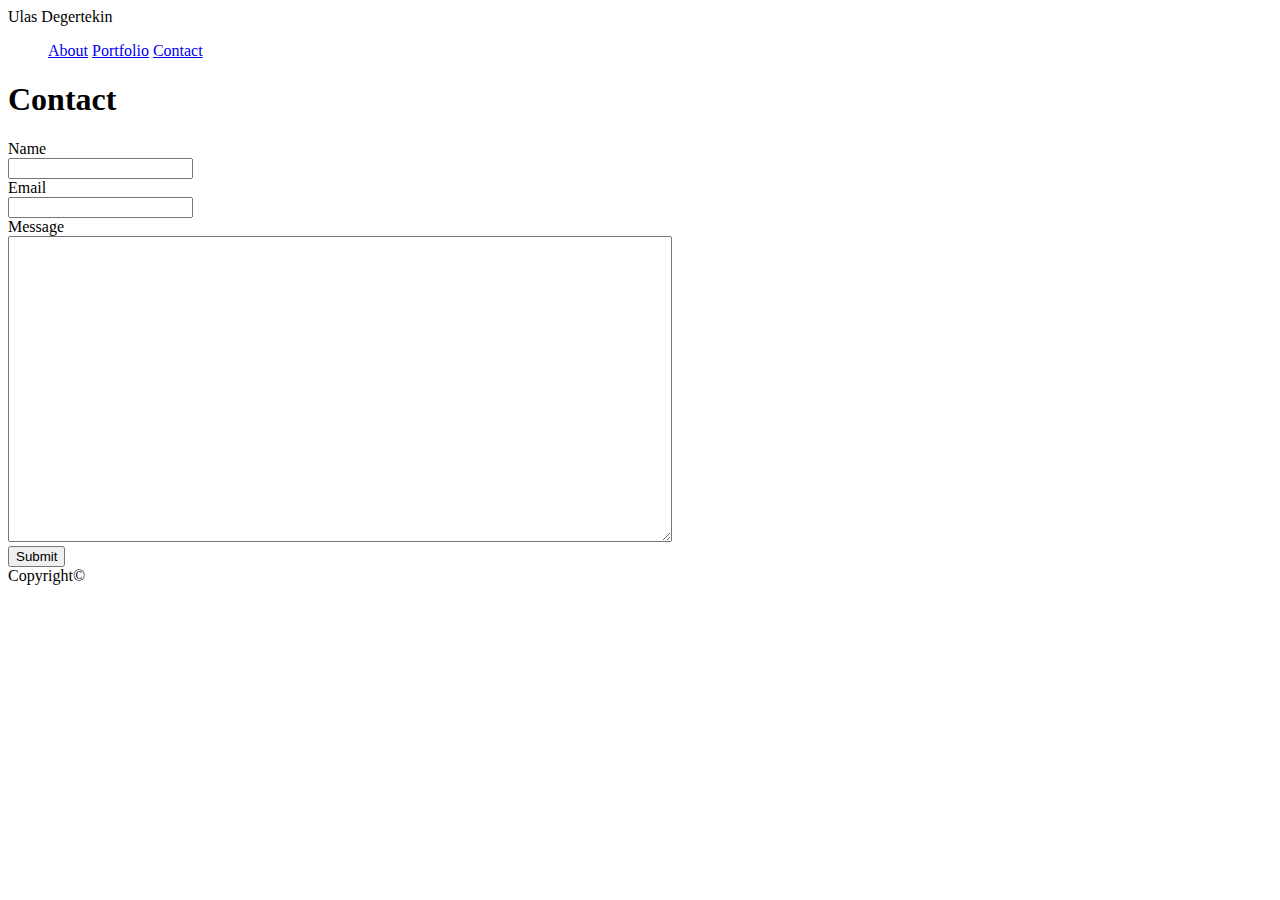
==== contact.html @ 8265d3ce "I added basic file!" ====
<!DOCTYPE html>
<html>
<head>
    <meta charset="utf-8" />
    <meta http-equiv="X-UA-Compatible" content="IE=edge">
    <title>HW2</title>
    <meta name="viewport" content="width=device-width, initial-scale=1">
    <link rel="stylesheet" type="text/css" media="screen" href="C:\Basic-Portfolio\assets\css\style.css" />
    
</head>
<body>
    <div>
        <section class="portfolio1">
            <header>Ulas Degertekin</header>
        </section>
   
        <nav class="box3">
            <ul>
                <a href="index.html">About</a>
                <a href="portfolio.html">Portfolio</a>
                <a href="contact.html">Contact</a>
            </ul>

       
        </nav>

        <section class="box3">
            <h1>Contact</h1>
            <form action="/action_page.php" class="box3">
                Name<br>
                <input type="text" name="Name" value="">
                <br>
                Email<br>
                <input type="text" name="Email" value="">
                <br>
                Message<br>
                <textarea name="Message" rows="20" cols="80"></textarea>
                <br>
                <button>Submit</button>
            </form>
        </section> 
    </div>
    <footer id="footer">Copyright&copy;</footer> 
</body>
</html>
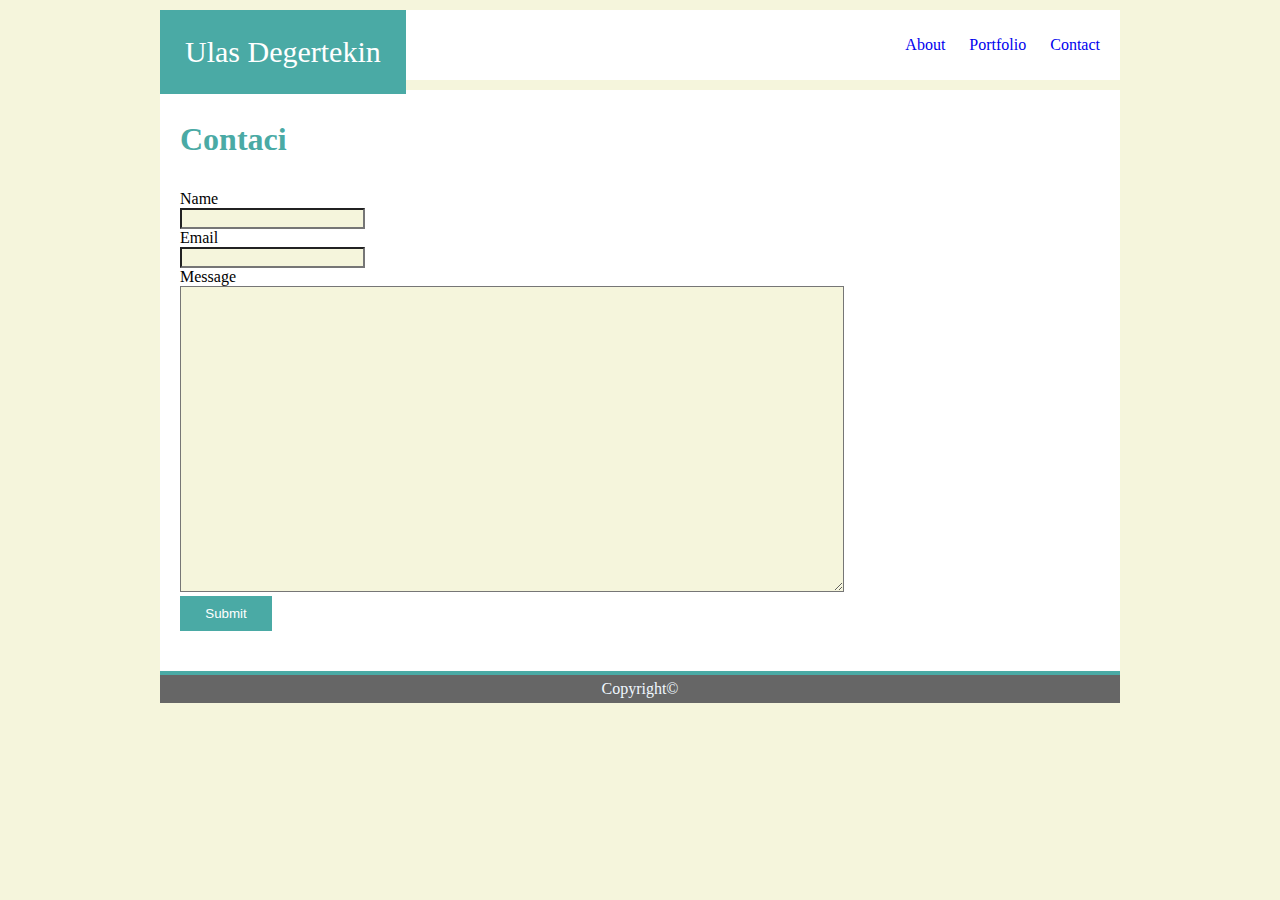
==== commit 2c1492ea: "I added simple change!" ====
--- a/contact.html
+++ b/contact.html
@@ -5,7 +5,7 @@
     <meta http-equiv="X-UA-Compatible" content="IE=edge">
     <title>HW2</title>
     <meta name="viewport" content="width=device-width, initial-scale=1">
-    <link rel="stylesheet" type="text/css" media="screen" href="C:\Basic-Portfolio\assets\css\style.css" />
+    <link rel="stylesheet" type="text/css" media="screen" href="assets/css/style.css" />
     
 </head>
 <body>
@@ -25,7 +25,7 @@
         </nav>
 
         <section class="box3">
-            <h1>Contact</h1>
+            <h1>Contaci</h1>
             <form action="/action_page.php" class="box3">
                 Name<br>
                 <input type="text" name="Name" value="">
--- a/assets/css/style.css
+++ b/assets/css/style.css
@@ -0,0 +1,107 @@
+*{
+    box-sizing: border-box;
+    background-color: beige;
+   
+
+}
+
+
+
+div.portfolio{
+    margin: 30px 40px 30px 40px;
+    float: left;
+    background-color: #ffffff
+  
+    
+  
+    
+}
+
+
+.portfolio1{
+    background-color: #ffffff;
+    float: left;
+}
+
+header{
+    color:white;
+    background-color: #4aaaa5;
+    font-family: Georgia, 'Times New Roman', Times, serif;
+    font-size:30px;
+    display: block;
+    padding: 25px;
+}
+
+h1{
+    color: #4aaaa5;
+    border-bottom: 2px #0e0303;
+    background-color: #ffffff;
+    margin-left: 10px; 
+}
+
+/*size of the website*/
+body{
+    background-color: #ffffff;
+    max-width: 960px;
+    margin: auto;
+}
+
+/* Nav links */
+a {
+    text-decoration: none;
+    margin: 10px 10px 0px 10px;
+    background-color: #ffffff;
+    text-align: left;    
+}
+
+/*nav links coloring*/
+ul{
+    background-color: #ffffff;
+    text-align: end;
+}
+
+/* Paragraph image*/
+#imageI {
+    float: left;
+    display:block;
+    clear: both;
+    margin: 0px 10px 10px 10px;
+}
+
+p {
+    background-color: #ffffff;
+    margin: 10px 10 px 10px 10px;
+    text-align: justify;
+}
+
+/*main box in three HTML*/
+.box3{
+    background-color: #ffffff;
+    border: #666666 1px;
+    padding: 10px;
+    margin-top: 10px;
+    margin-bottom: 10px;
+}
+
+/* Contact form button CSS*/
+button{
+    width: 10%;
+    background-color: #4aaaa5;
+    color:white;
+    border: none;
+    padding: 10px;
+}
+
+
+
+#footer{
+    background-color: #666666;
+    color: aliceblue;
+    border-top: solid 4px #4aaaa5;
+   
+    text-align: center;
+    padding: 5px;
+    margin-top: 10px;
+    clear: both;
+    margin: auto;
+}
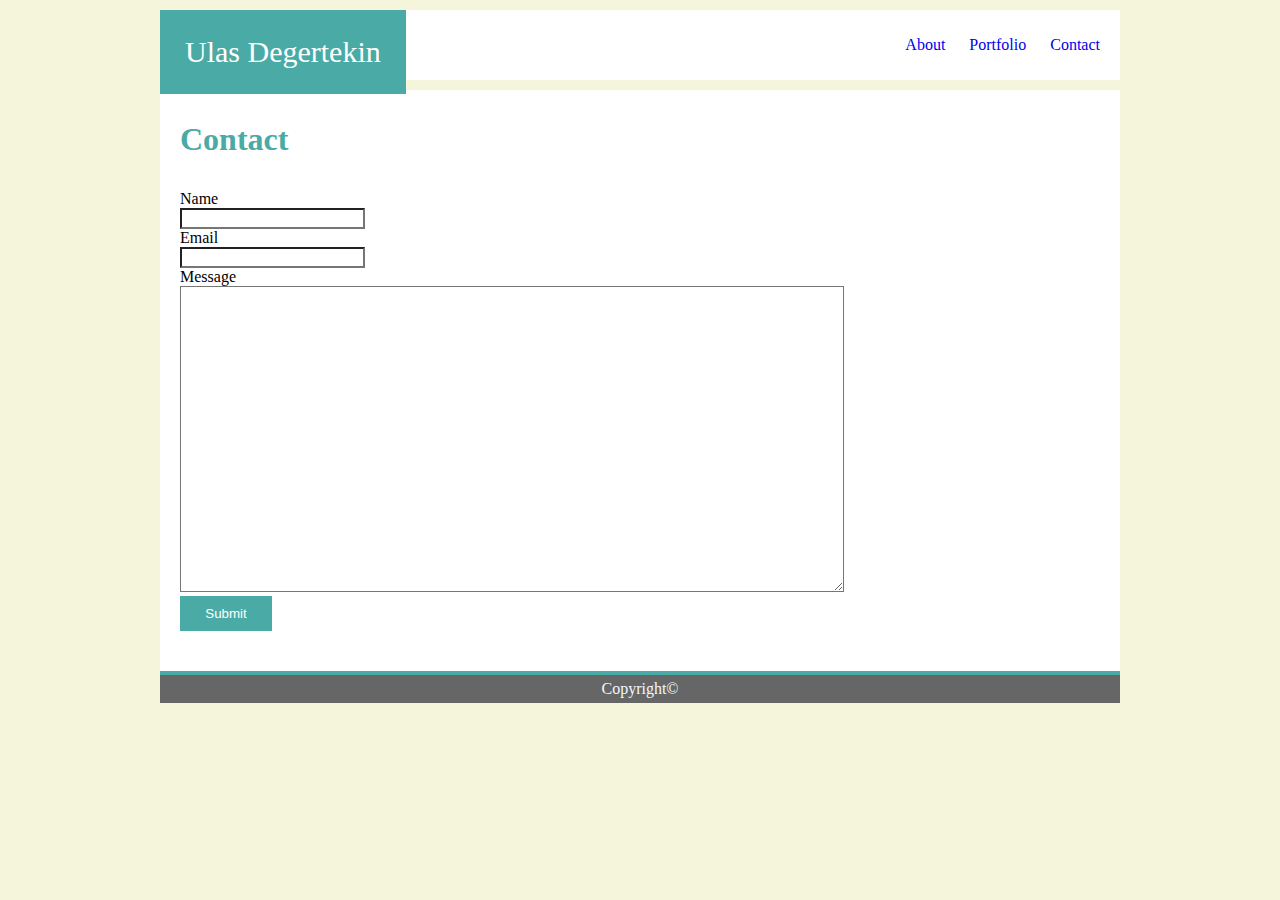
==== commit aad4c761: "I added changes!" ====
--- a/contact.html
+++ b/contact.html
@@ -25,10 +25,10 @@
         </nav>
 
         <section class="box3">
-            <h1>Contaci</h1>
+            <h1>Contact</h1>
             <form action="/action_page.php" class="box3">
                 Name<br>
-                <input type="text" name="Name" value="">
+                <input type="text" name="Name" value=""> 
                 <br>
                 Email<br>
                 <input type="text" name="Email" value="">
--- a/assets/css/style.css
+++ b/assets/css/style.css
@@ -83,6 +83,14 @@
     margin-bottom: 10px;
 }
 
+input{
+    background-color: #ffffff;
+}
+
+textarea{
+    background-color: #ffffff;
+}
+
 /* Contact form button CSS*/
 button{
     width: 10%;
@@ -98,7 +106,6 @@
     background-color: #666666;
     color: aliceblue;
     border-top: solid 4px #4aaaa5;
-   
     text-align: center;
     padding: 5px;
     margin-top: 10px;
